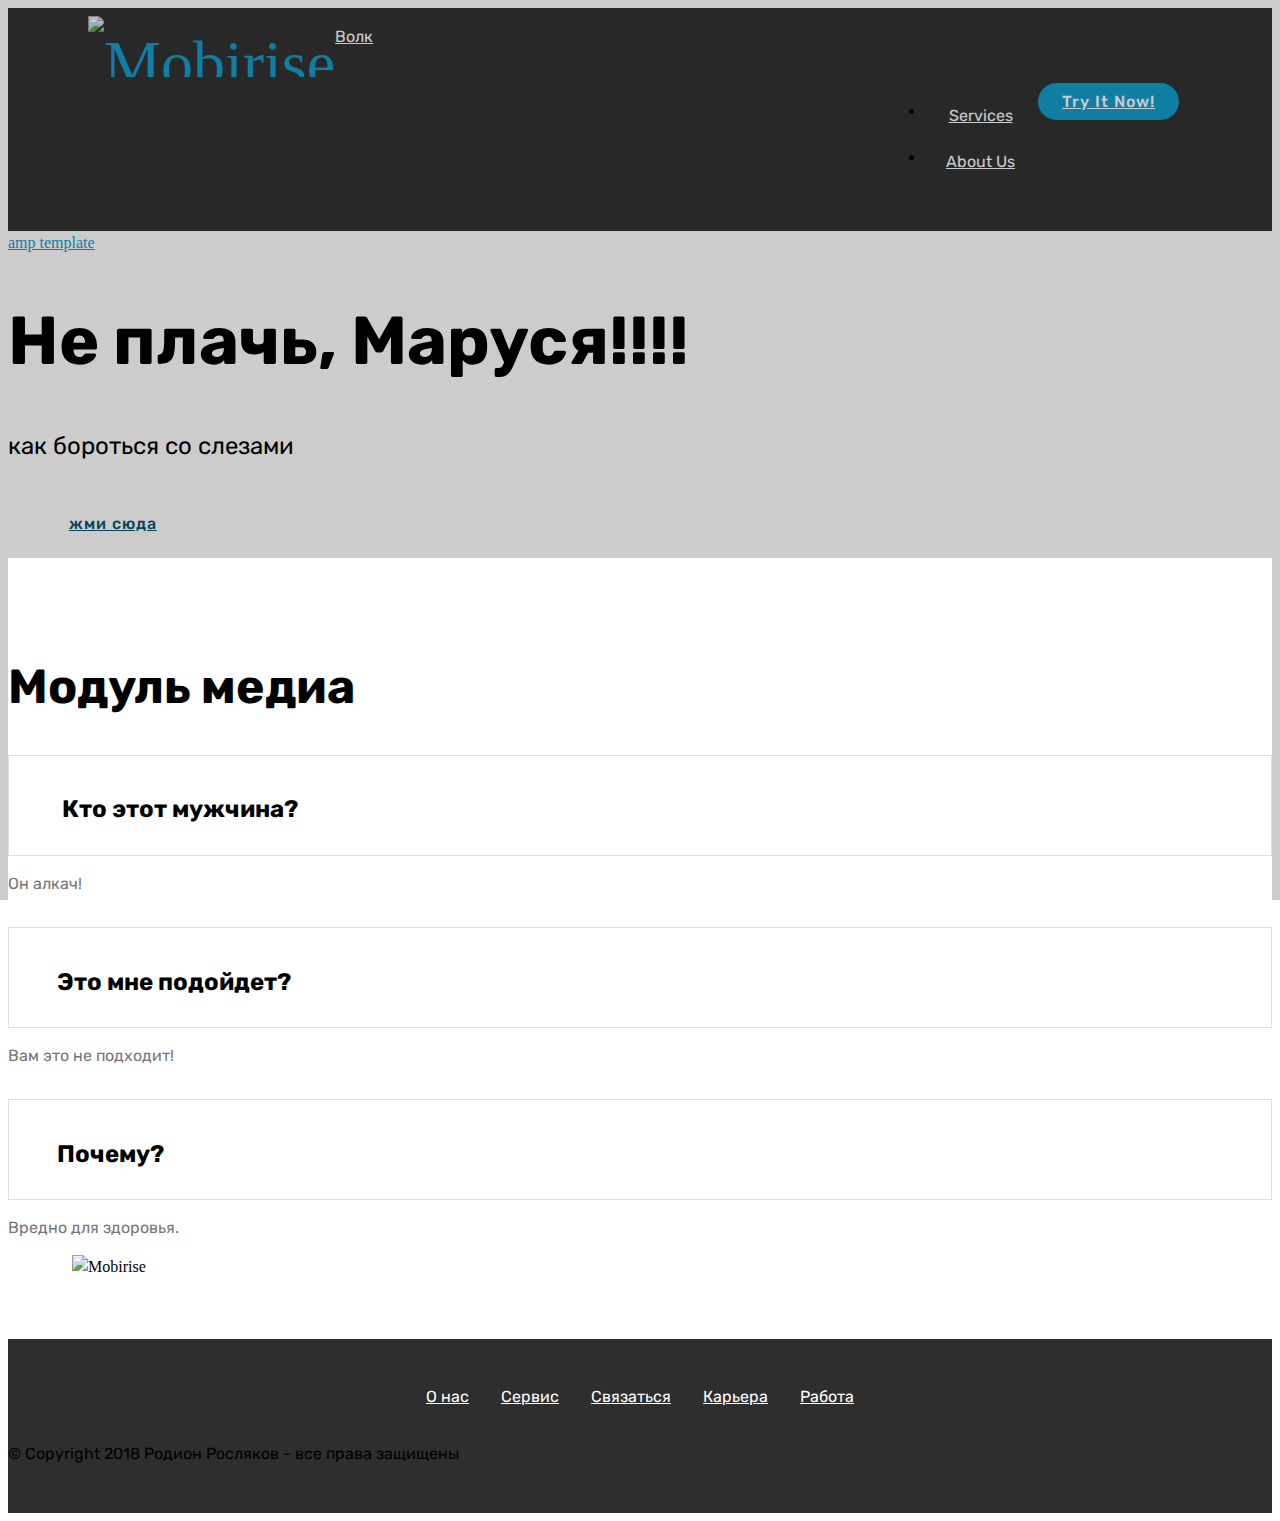
==== index.html @ d78087a4 "create github pages" ====
<!DOCTYPE html>
<html >
<head>
  <!-- Site made with Mobirise Website Builder v4.7.2, https://mobirise.com -->
  <meta charset="UTF-8">
  <meta http-equiv="X-UA-Compatible" content="IE=edge">
  <meta name="generator" content="Mobirise v4.7.2, mobirise.com">
  <meta name="viewport" content="width=device-width, initial-scale=1, minimum-scale=1">
  <link rel="shortcut icon" href="assets/images/mbr-122x217.jpg" type="image/x-icon">
  <meta name="description" content="">
  <title>Волчий запах</title>
  <link rel="stylesheet" href="assets/web/assets/mobirise-icons/mobirise-icons.css">
  <link rel="stylesheet" href="assets/tether/tether.min.css">
  <link rel="stylesheet" href="assets/bootstrap/css/bootstrap.min.css">
  <link rel="stylesheet" href="assets/bootstrap/css/bootstrap-grid.min.css">
  <link rel="stylesheet" href="assets/bootstrap/css/bootstrap-reboot.min.css">
  <link rel="stylesheet" href="assets/socicon/css/styles.css">
  <link rel="stylesheet" href="assets/dropdown/css/style.css">
  <link rel="stylesheet" href="assets/theme/css/style.css">
  <link rel="stylesheet" href="assets/mobirise/css/mbr-additional.css" type="text/css">
  
  
  
</head>
<body>
  <section class="menu cid-qQMGjhECvF" once="menu" id="menu1-e">

    

    <nav class="navbar navbar-expand beta-menu navbar-dropdown align-items-center navbar-fixed-top navbar-toggleable-sm">
        <button class="navbar-toggler navbar-toggler-right" type="button" data-toggle="collapse" data-target="#navbarSupportedContent" aria-controls="navbarSupportedContent" aria-expanded="false" aria-label="Toggle navigation">
            <div class="hamburger">
                <span></span>
                <span></span>
                <span></span>
                <span></span>
            </div>
        </button>
        <div class="menu-logo">
            <div class="navbar-brand">
                <span class="navbar-logo">
                    <a href="https://mobirise.com">
                         <img src="assets/images/mbr-122x217.jpg" alt="Mobirise" title="" style="height: 3.8rem;">
                    </a>
                </span>
                <span class="navbar-caption-wrap"><a class="navbar-caption text-white display-4" href="https://mobirise.com">
                        Волк<br><br></a></span>
            </div>
        </div>
        <div class="collapse navbar-collapse" id="navbarSupportedContent">
            <ul class="navbar-nav nav-dropdown" data-app-modern-menu="true"><li class="nav-item">
                    <a class="nav-link link text-white display-4" href="https://mobirise.com">
                        <span class="mbri-home mbr-iconfont mbr-iconfont-btn"></span>
                        Services
                    </a>
                </li>
                <li class="nav-item">
                    <a class="nav-link link text-white display-4" href="https://mobirise.com">
                        <span class="mbri-search mbr-iconfont mbr-iconfont-btn"></span>
                        About Us
                    </a>
                </li></ul>
            <div class="navbar-buttons mbr-section-btn"><a class="btn btn-sm btn-primary display-4" href="https://mobirise.com"><span class="mbri-smile-face mbr-iconfont mbr-iconfont-btn"></span>
                    
                    Try It Now!
                </a></div>
        </div>
    </nav>
</section>

<section class="engine"><a href="https://mobirise.me/t">amp template</a></section><section class="header6 cid-qQMGPAEyvx mbr-fullscreen mbr-parallax-background" id="header6-h">

    

    <div class="mbr-overlay" style="opacity: 0.2; background-color: rgb(0, 0, 0);">
    </div>

    <div class="container">
        <div class="row justify-content-md-center">
            <div class="mbr-white col-md-10">
                <h1 class="mbr-section-title align-center mbr-bold pb-3 mbr-fonts-style display-1">Не плачь, Маруся!!!!</h1>
                <p class="mbr-text align-center pb-3 mbr-fonts-style display-5">
                    как бороться со слезами</p>
                <div class="mbr-section-btn align-center"><a class="btn btn-md btn-primary-outline display-7" href="#bottom">жми сюда</a>
                        <a class="btn btn-md btn-white-outline display-7" href="index.html#gallery3-i">Галерея</a></div>
            </div>
        </div>
    </div>

    <div class="mbr-arrow hidden-sm-down" aria-hidden="true">
        <a href="#next">
            <i class="mbri-down mbr-iconfont"></i>
        </a>
    </div>
</section>

<section class="toggle2 cid-qQMY25RcIR" id="toggle2-n">
    
        

    
        <div class="container">
            <div class="media-container-row">
                    <div class="toggle-content">
                        <h2 class="mbr-section-title pb-3 align-left mbr-fonts-style display-2">
                            Модуль медиа
                        </h2>
                        
                        <div id="bootstrap-toggle" class="toggle-panel accordionStyles tab-content pt-5 mt-2">
                            <div class="card">
                                <div class="card-header" role="tab" id="headingOne">
                                    <a role="button" class="collapsed panel-title text-black" data-toggle="collapse" data-parent="#accordion" data-core="" href="#collapse1_9" aria-expanded="false" aria-controls="collapse1">
                                        <h4 class="mbr-fonts-style display-5">
                                            <span class="sign mbr-iconfont mbri-arrow-down inactive"></span>&nbsp;Кто этот мужчина?</h4>
                                    </a>
                                </div>
                                <div id="collapse1_9" class="panel-collapse noScroll collapse" role="tabpanel" aria-labelledby="headingOne">
                                    <div class="panel-body p-4">
                                        <p class="mbr-fonts-style panel-text display-7">
                                           Он алкач!</p>
                                    </div>
                                </div>
                            </div>
                            <div class="card">
                                <div class="card-header" role="tab" id="headingTwo">
                                    <a role="button" class="collapsed panel-title text-black" data-toggle="collapse" data-parent="#accordion" data-core="" href="#collapse2_9" aria-expanded="false" aria-controls="collapse2">
                                        <h4 class="mbr-fonts-style display-5">
                                            <span class="sign mbr-iconfont mbri-arrow-down inactive"></span> Это мне подойдет?
                                        </h4>
                                    </a>
                                </div>
                                <div id="collapse2_9" class="panel-collapse noScroll collapse" role="tabpanel" aria-labelledby="headingTwo">
                                    <div class="panel-body p-4">
                                        <p class="mbr-fonts-style panel-text display-7">
                                           Вам это не подходит!</p>
                                    </div>
                                </div>
                            </div>
                            <div class="card">
                                <div class="card-header" role="tab" id="headingThree">
                                    <a role="button" class="collapsed panel-title text-black" data-toggle="collapse" data-parent="#accordion" data-core="" href="#collapse3_9" aria-expanded="true" aria-controls="collapse3">
                                        <h4 class="mbr-fonts-style display-5">
                                            <span class="sign mbr-iconfont mbri-arrow-down inactive"></span> Почему?
                                        </h4>
                                    </a>
                                </div>
                                <div id="collapse3_9" class="panel-collapse noScroll collapse" role="tabpanel" aria-labelledby="headingThree">
                                    <div class="panel-body p-4">
                                        <p class="mbr-fonts-style panel-text display-7">Вредно для здоровья.</p>
                                    </div>
                                </div>
                            </div>
                            
                            
                            
                        </div>
                    </div>
                <div class="mbr-figure" style="width: 89%;">
                     <img src="assets/images/screenshot-4-359x402.png" alt="Mobirise" title="">
                </div>
            </div>
        </div>
</section>

<section once="" class="cid-qQN0C2gC2L" id="footer7-o">

    

    

    <div class="container">
        <div class="media-container-row align-center mbr-white">
            <div class="row row-links">
                <ul class="foot-menu">
                    
                    
                    
                    
                    
                <li class="foot-menu-item mbr-fonts-style display-7">
                        <a class="text-white mbr-bold" href="#" target="_blank">О нас</a>
                    </li><li class="foot-menu-item mbr-fonts-style display-7">
                        <a class="text-white mbr-bold" href="#" target="_blank">Сервис</a>
                    </li><li class="foot-menu-item mbr-fonts-style display-7">
                        <a class="text-white mbr-bold" href="#" target="_blank">Связаться</a>
                    </li><li class="foot-menu-item mbr-fonts-style display-7">
                        <a class="text-white mbr-bold" href="#" target="_blank">Карьера</a>
                    </li><li class="foot-menu-item mbr-fonts-style display-7">
                        <a class="text-white mbr-bold" href="#" target="_blank">Работа</a>
                    </li></ul>
            </div>
            <div class="row social-row">
                <div class="social-list align-right pb-2">
                    
                    
                    
                    
                    
                    
                <div class="soc-item">
                        <a href="https://twitter.com/mobirise" target="_blank">
                            <span class="socicon-twitter socicon mbr-iconfont mbr-iconfont-social"></span>
                        </a>
                    </div><div class="soc-item">
                        <a href="https://www.facebook.com/pages/Mobirise/1616226671953247" target="_blank">
                            <span class="socicon-facebook socicon mbr-iconfont mbr-iconfont-social"></span>
                        </a>
                    </div><div class="soc-item">
                        <a href="https://www.youtube.com/c/mobirise" target="_blank">
                            <span class="socicon-youtube socicon mbr-iconfont mbr-iconfont-social"></span>
                        </a>
                    </div><div class="soc-item">
                        <a href="https://instagram.com/mobirise" target="_blank">
                            <span class="socicon-instagram socicon mbr-iconfont mbr-iconfont-social"></span>
                        </a>
                    </div><div class="soc-item">
                        <a href="https://plus.google.com/u/0/+Mobirise" target="_blank">
                            <span class="socicon-googleplus socicon mbr-iconfont mbr-iconfont-social"></span>
                        </a>
                    </div><div class="soc-item">
                        <a href="https://www.behance.net/Mobirise" target="_blank">
                            <span class="socicon-behance socicon mbr-iconfont mbr-iconfont-social"></span>
                        </a>
                    </div></div>
            </div>
            <div class="row row-copirayt">
                <p class="mbr-text mb-0 mbr-fonts-style mbr-white align-center display-7">
                    © Copyright 2018 Родион Росляков - все права защищены
                </p>
            </div>
        </div>
    </div>
</section>


  <script src="assets/web/assets/jquery/jquery.min.js"></script>
  <script src="assets/popper/popper.min.js"></script>
  <script src="assets/tether/tether.min.js"></script>
  <script src="assets/bootstrap/js/bootstrap.min.js"></script>
  <script src="assets/smoothscroll/smooth-scroll.js"></script>
  <script src="assets/touchswipe/jquery.touch-swipe.min.js"></script>
  <script src="assets/parallax/jarallax.min.js"></script>
  <script src="assets/mbr-switch-arrow/mbr-switch-arrow.js"></script>
  <script src="assets/dropdown/js/script.min.js"></script>
  <script src="assets/theme/js/script.js"></script>
  
  
</body>
</html>
---- assets/mobirise/css/mbr-additional.css ----
@import url(https://fonts.googleapis.com/css?family=Rubik:300,300i,400,400i,500,500i,700,700i,900,900i);





body {
  font-style: normal;
  line-height: 1.5;
}
.mbr-section-title {
  font-style: normal;
  line-height: 1.2;
}
.mbr-section-subtitle {
  line-height: 1.3;
}
.mbr-text {
  font-style: normal;
  line-height: 1.6;
}
.display-1 {
  font-family: 'Rubik', sans-serif;
  font-size: 4.25rem;
}
.display-1 > .mbr-iconfont {
  font-size: 6.8rem;
}
.display-2 {
  font-family: 'Rubik', sans-serif;
  font-size: 3rem;
}
.display-2 > .mbr-iconfont {
  font-size: 4.8rem;
}
.display-4 {
  font-family: 'Rubik', sans-serif;
  font-size: 1rem;
}
.display-4 > .mbr-iconfont {
  font-size: 1.6rem;
}
.display-5 {
  font-family: 'Rubik', sans-serif;
  font-size: 1.5rem;
}
.display-5 > .mbr-iconfont {
  font-size: 2.4rem;
}
.display-7 {
  font-family: 'Rubik', sans-serif;
  font-size: 1rem;
}
.display-7 > .mbr-iconfont {
  font-size: 1.6rem;
}
/* ---- Fluid typography for mobile devices ---- */
/* 1.4 - font scale ratio ( bootstrap == 1.42857 ) */
/* 100vw - current viewport width */
/* (48 - 20)  48 == 48rem == 768px, 20 == 20rem == 320px(minimal supported viewport) */
/* 0.65 - min scale variable, may vary */
@media (max-width: 768px) {
  .display-1 {
    font-size: 3.4rem;
    font-size: calc( 2.1374999999999997rem + (4.25 - 2.1374999999999997) * ((100vw - 20rem) / (48 - 20)));
    line-height: calc( 1.4 * (2.1374999999999997rem + (4.25 - 2.1374999999999997) * ((100vw - 20rem) / (48 - 20))));
  }
  .display-2 {
    font-size: 2.4rem;
    font-size: calc( 1.7rem + (3 - 1.7) * ((100vw - 20rem) / (48 - 20)));
    line-height: calc( 1.4 * (1.7rem + (3 - 1.7) * ((100vw - 20rem) / (48 - 20))));
  }
  .display-4 {
    font-size: 0.8rem;
    font-size: calc( 1rem + (1 - 1) * ((100vw - 20rem) / (48 - 20)));
    line-height: calc( 1.4 * (1rem + (1 - 1) * ((100vw - 20rem) / (48 - 20))));
  }
  .display-5 {
    font-size: 1.2rem;
    font-size: calc( 1.175rem + (1.5 - 1.175) * ((100vw - 20rem) / (48 - 20)));
    line-height: calc( 1.4 * (1.175rem + (1.5 - 1.175) * ((100vw - 20rem) / (48 - 20))));
  }
}
/* Buttons */
.btn {
  font-weight: 500;
  border-width: 2px;
  font-style: normal;
  letter-spacing: 1px;
  margin: .4rem .8rem;
  white-space: normal;
  -webkit-transition: all 0.3s ease-in-out;
  -moz-transition: all 0.3s ease-in-out;
  transition: all 0.3s ease-in-out;
  padding: 1rem 3rem;
  border-radius: 3px;
  display: inline-flex;
  align-items: center;
  justify-content: center;
  word-break: break-word;
}
.btn-sm {
  font-weight: 500;
  letter-spacing: 1px;
  -webkit-transition: all 0.3s ease-in-out;
  -moz-transition: all 0.3s ease-in-out;
  transition: all 0.3s ease-in-out;
  padding: 0.6rem 1.5rem;
  border-radius: 3px;
}
.btn-md {
  font-weight: 500;
  letter-spacing: 1px;
  margin: .4rem .8rem !important;
  -webkit-transition: all 0.3s ease-in-out;
  -moz-transition: all 0.3s ease-in-out;
  transition: all 0.3s ease-in-out;
  padding: 1rem 3rem;
  border-radius: 3px;
}
.btn-lg {
  font-weight: 500;
  letter-spacing: 1px;
  margin: .4rem .8rem !important;
  -webkit-transition: all 0.3s ease-in-out;
  -moz-transition: all 0.3s ease-in-out;
  transition: all 0.3s ease-in-out;
  padding: 1.2rem 3.2rem;
  border-radius: 3px;
}
.bg-primary {
  background-color: #149dcc !important;
}
.bg-success {
  background-color: #f7ed4a !important;
}
.bg-info {
  background-color: #82786e !important;
}
.bg-warning {
  background-color: #879a9f !important;
}
.bg-danger {
  background-color: #b1a374 !important;
}
.btn-primary,
.btn-primary:active {
  background-color: #149dcc !important;
  border-color: #149dcc !important;
  color: #ffffff !important;
}
.btn-primary:hover,
.btn-primary:focus,
.btn-primary.focus,
.btn-primary.active {
  color: #ffffff !important;
  background-color: #0d6786 !important;
  border-color: #0d6786 !important;
}
.btn-primary.disabled,
.btn-primary:disabled {
  color: #ffffff !important;
  background-color: #0d6786 !important;
  border-color: #0d6786 !important;
}
.btn-secondary,
.btn-secondary:active {
  background-color: #ff3366 !important;
  border-color: #ff3366 !important;
  color: #ffffff !important;
}
.btn-secondary:hover,
.btn-secondary:focus,
.btn-secondary.focus,
.btn-secondary.active {
  color: #ffffff !important;
  background-color: #e50039 !important;
  border-color: #e50039 !important;
}
.btn-secondary.disabled,
.btn-secondary:disabled {
  color: #ffffff !important;
  background-color: #e50039 !important;
  border-color: #e50039 !important;
}
.btn-info,
.btn-info:active {
  background-color: #82786e !important;
  border-color: #82786e !important;
  color: #ffffff !important;
}
.btn-info:hover,
.btn-info:focus,
.btn-info.focus,
.btn-info.active {
  color: #ffffff !important;
  background-color: #59524b !important;
  border-color: #59524b !important;
}
.btn-info.disabled,
.btn-info:disabled {
  color: #ffffff !important;
  background-color: #59524b !important;
  border-color: #59524b !important;
}
.btn-success,
.btn-success:active {
  background-color: #f7ed4a !important;
  border-color: #f7ed4a !important;
  color: #3f3c03 !important;
}
.btn-success:hover,
.btn-success:focus,
.btn-success.focus,
.btn-success.active {
  color: #3f3c03 !important;
  background-color: #eadd0a !important;
  border-color: #eadd0a !important;
}
.btn-success.disabled,
.btn-success:disabled {
  color: #3f3c03 !important;
  background-color: #eadd0a !important;
  border-color: #eadd0a !important;
}
.btn-warning,
.btn-warning:active {
  background-color: #879a9f !important;
  border-color: #879a9f !important;
  color: #ffffff !important;
}
.btn-warning:hover,
.btn-warning:focus,
.btn-warning.focus,
.btn-warning.active {
  color: #ffffff !important;
  background-color: #617479 !important;
  border-color: #617479 !important;
}
.btn-warning.disabled,
.btn-warning:disabled {
  color: #ffffff !important;
  background-color: #617479 !important;
  border-color: #617479 !important;
}
.btn-danger,
.btn-danger:active {
  background-color: #b1a374 !important;
  border-color: #b1a374 !important;
  color: #ffffff !important;
}
.btn-danger:hover,
.btn-danger:focus,
.btn-danger.focus,
.btn-danger.active {
  color: #ffffff !important;
  background-color: #8b7d4e !important;
  border-color: #8b7d4e !important;
}
.btn-danger.disabled,
.btn-danger:disabled {
  color: #ffffff !important;
  background-color: #8b7d4e !important;
  border-color: #8b7d4e !important;
}
.btn-white {
  color: #333333 !important;
}
.btn-white,
.btn-white:active {
  background-color: #ffffff !important;
  border-color: #ffffff !important;
  color: #808080 !important;
}
.btn-white:hover,
.btn-white:focus,
.btn-white.focus,
.btn-white.active {
  color: #808080 !important;
  background-color: #d9d9d9 !important;
  border-color: #d9d9d9 !important;
}
.btn-white.disabled,
.btn-white:disabled {
  color: #808080 !important;
  background-color: #d9d9d9 !important;
  border-color: #d9d9d9 !important;
}
.btn-black,
.btn-black:active {
  background-color: #333333 !important;
  border-color: #333333 !important;
  color: #ffffff !important;
}
.btn-black:hover,
.btn-black:focus,
.btn-black.focus,
.btn-black.active {
  color: #ffffff !important;
  background-color: #0d0d0d !important;
  border-color: #0d0d0d !important;
}
.btn-black.disabled,
.btn-black:disabled {
  color: #ffffff !important;
  background-color: #0d0d0d !important;
  border-color: #0d0d0d !important;
}
.btn-primary-outline,
.btn-primary-outline:active {
  background: none;
  border-color: #0b566f;
  color: #0b566f;
}
.btn-primary-outline:hover,
.btn-primary-outline:focus,
.btn-primary-outline.focus,
.btn-primary-outline.active {
  color: #ffffff;
  background-color: #149dcc;
  border-color: #149dcc;
}
.btn-primary-outline.disabled,
.btn-primary-outline:disabled {
  color: #ffffff !important;
  background-color: #149dcc !important;
  border-color: #149dcc !important;
}
.btn-secondary-outline,
.btn-secondary-outline:active {
  background: none;
  border-color: #cc0033;
  color: #cc0033;
}
.btn-secondary-outline:hover,
.btn-secondary-outline:focus,
.btn-secondary-outline.focus,
.btn-secondary-outline.active {
  color: #ffffff;
  background-color: #ff3366;
  border-color: #ff3366;
}
.btn-secondary-outline.disabled,
.btn-secondary-outline:disabled {
  color: #ffffff !important;
  background-color: #ff3366 !important;
  border-color: #ff3366 !important;
}
.btn-info-outline,
.btn-info-outline:active {
  background: none;
  border-color: #4b453f;
  color: #4b453f;
}
.btn-info-outline:hover,
.btn-info-outline:focus,
.btn-info-outline.focus,
.btn-info-outline.active {
  color: #ffffff;
  background-color: #82786e;
  border-color: #82786e;
}
.btn-info-outline.disabled,
.btn-info-outline:disabled {
  color: #ffffff !important;
  background-color: #82786e !important;
  border-color: #82786e !important;
}
.btn-success-outline,
.btn-success-outline:active {
  background: none;
  border-color: #d2c609;
  color: #d2c609;
}
.btn-success-outline:hover,
.btn-success-outline:focus,
.btn-success-outline.focus,
.btn-success-outline.active {
  color: #3f3c03;
  background-color: #f7ed4a;
  border-color: #f7ed4a;
}
.btn-success-outline.disabled,
.btn-success-outline:disabled {
  color: #3f3c03 !important;
  background-color: #f7ed4a !important;
  border-color: #f7ed4a !important;
}
.btn-warning-outline,
.btn-warning-outline:active {
  background: none;
  border-color: #55666b;
  color: #55666b;
}
.btn-warning-outline:hover,
.btn-warning-outline:focus,
.btn-warning-outline.focus,
.btn-warning-outline.active {
  color: #ffffff;
  background-color: #879a9f;
  border-color: #879a9f;
}
.btn-warning-outline.disabled,
.btn-warning-outline:disabled {
  color: #ffffff !important;
  background-color: #879a9f !important;
  border-color: #879a9f !important;
}
.btn-danger-outline,
.btn-danger-outline:active {
  background: none;
  border-color: #7a6e45;
  color: #7a6e45;
}
.btn-danger-outline:hover,
.btn-danger-outline:focus,
.btn-danger-outline.focus,
.btn-danger-outline.active {
  color: #ffffff;
  background-color: #b1a374;
  border-color: #b1a374;
}
.btn-danger-outline.disabled,
.btn-danger-outline:disabled {
  color: #ffffff !important;
  background-color: #b1a374 !important;
  border-color: #b1a374 !important;
}
.btn-black-outline,
.btn-black-outline:active {
  background: none;
  border-color: #000000;
  color: #000000;
}
.btn-black-outline:hover,
.btn-black-outline:focus,
.btn-black-outline.focus,
.btn-black-outline.active {
  color: #ffffff;
  background-color: #333333;
  border-color: #333333;
}
.btn-black-outline.disabled,
.btn-black-outline:disabled {
  color: #ffffff !important;
  background-color: #333333 !important;
  border-color: #333333 !important;
}
.btn-white-outline,
.btn-white-outline:active,
.btn-white-outline.active {
  background: none;
  border-color: #ffffff;
  color: #ffffff;
}
.btn-white-outline:hover,
.btn-white-outline:focus,
.btn-white-outline.focus {
  color: #333333;
  background-color: #ffffff;
  border-color: #ffffff;
}
.text-primary {
  color: #149dcc !important;
}
.text-secondary {
  color: #ff3366 !important;
}
.text-success {
  color: #f7ed4a !important;
}
.text-info {
  color: #82786e !important;
}
.text-warning {
  color: #879a9f !important;
}
.text-danger {
  color: #b1a374 !important;
}
.text-white {
  color: #ffffff !important;
}
.text-black {
  color: #000000 !important;
}
a.text-primary:hover,
a.text-primary:focus {
  color: #0b566f !important;
}
a.text-secondary:hover,
a.text-secondary:focus {
  color: #cc0033 !important;
}
a.text-success:hover,
a.text-success:focus {
  color: #d2c609 !important;
}
a.text-info:hover,
a.text-info:focus {
  color: #4b453f !important;
}
a.text-warning:hover,
a.text-warning:focus {
  color: #55666b !important;
}
a.text-danger:hover,
a.text-danger:focus {
  color: #7a6e45 !important;
}
a.text-white:hover,
a.text-white:focus {
  color: #b3b3b3 !important;
}
a.text-black:hover,
a.text-black:focus {
  color: #4d4d4d !important;
}
.alert-success {
  background-color: #70c770;
}
.alert-info {
  background-color: #82786e;
}
.alert-warning {
  background-color: #879a9f;
}
.alert-danger {
  background-color: #b1a374;
}
.mbr-section-btn a.btn:not(.btn-form) {
  border-radius: 100px;
}
.mbr-section-btn a.btn:not(.btn-form):hover,
.mbr-section-btn a.btn:not(.btn-form):focus {
  box-shadow: none !important;
}
.mbr-section-btn a.btn:not(.btn-form):hover,
.mbr-section-btn a.btn:not(.btn-form):focus {
  box-shadow: 0 10px 40px 0 rgba(0, 0, 0, 0.2) !important;
  -webkit-box-shadow: 0 10px 40px 0 rgba(0, 0, 0, 0.2) !important;
}
.mbr-gallery-filter li a {
  border-radius: 100px !important;
}
.mbr-gallery-filter li.active .btn {
  background-color: #149dcc;
  border-color: #149dcc;
  color: #ffffff;
}
.mbr-gallery-filter li.active .btn:focus {
  box-shadow: none;
}
.nav-tabs .nav-link {
  border-radius: 100px !important;
}
.btn-form {
  border-radius: 0;
}
.btn-form:hover {
  cursor: pointer;
}
a,
a:hover {
  color: #149dcc;
}
.mbr-plan-header.bg-primary .mbr-plan-subtitle,
.mbr-plan-header.bg-primary .mbr-plan-price-desc {
  color: #b4e6f8;
}
.mbr-plan-header.bg-success .mbr-plan-subtitle,
.mbr-plan-header.bg-success .mbr-plan-price-desc {
  color: #ffffff;
}
.mbr-plan-header.bg-info .mbr-plan-subtitle,
.mbr-plan-header.bg-info .mbr-plan-price-desc {
  color: #beb8b2;
}
.mbr-plan-header.bg-warning .mbr-plan-subtitle,
.mbr-plan-header.bg-warning .mbr-plan-price-desc {
  color: #ced6d8;
}
.mbr-plan-header.bg-danger .mbr-plan-subtitle,
.mbr-plan-header.bg-danger .mbr-plan-price-desc {
  color: #dfd9c6;
}
/* Scroll to top button*/
.scrollToTop_wraper {
  display: none;
}
#scrollToTop a i:before {
  content: '';
  position: absolute;
  height: 40%;
  top: 25%;
  background: #fff;
  width: 2px;
  left: calc(50% - 1px);
}
#scrollToTop a i:after {
  content: '';
  position: absolute;
  display: block;
  border-top: 2px solid #fff;
  border-right: 2px solid #fff;
  width: 40%;
  height: 40%;
  left: 30%;
  bottom: 30%;
  transform: rotate(135deg);
}
/* Others*/
.note-check a[data-value=Rubik] {
  font-style: normal;
}
.mbr-arrow a {
  color: #ffffff;
}
@media (max-width: 767px) {
  .mbr-arrow {
    display: none;
  }
}
.form-control-label {
  position: relative;
  cursor: pointer;
  margin-bottom: .357em;
  padding: 0;
}
.alert {
  color: #ffffff;
  border-radius: 0;
  border: 0;
  font-size: .875rem;
  line-height: 1.5;
  margin-bottom: 1.875rem;
  padding: 1.25rem;
  position: relative;
}
.alert.alert-form::after {
  background-color: inherit;
  bottom: -7px;
  content: "";
  display: block;
  height: 14px;
  left: 50%;
  margin-left: -7px;
  position: absolute;
  transform: rotate(45deg);
  width: 14px;
}
.form-control {
  background-color: #f5f5f5;
  box-shadow: none;
  color: #565656;
  font-family: 'Rubik', sans-serif;
  font-size: 1rem;
  line-height: 1.43;
  min-height: 3.5em;
  padding: 1.07em .5em;
}
.form-control > .mbr-iconfont {
  font-size: 1.6rem;
}
.form-control,
.form-control:focus {
  border: 1px solid #e8e8e8;
}
.form-active .form-control:invalid {
  border-color: red;
}
.mbr-overlay {
  background-color: #000;
  bottom: 0;
  left: 0;
  opacity: .5;
  position: absolute;
  right: 0;
  top: 0;
  z-index: 0;
}
blockquote {
  font-style: italic;
  padding: 10px 0 10px 20px;
  font-size: 1.09rem;
  position: relative;
  border-color: #149dcc;
  border-width: 3px;
}
ul,
ol,
pre,
blockquote {
  margin-bottom: 2.3125rem;
}
pre {
  background: #f4f4f4;
  padding: 10px 24px;
  white-space: pre-wrap;
}
.inactive {
  -webkit-user-select: none;
  -moz-user-select: none;
  -ms-user-select: none;
  user-select: none;
  pointer-events: none;
  -webkit-user-drag: none;
  user-drag: none;
}
.mbr-section__comments .row {
  justify-content: center;
}
/* Forms */
.mbr-form .btn {
  margin: .4rem 0;
}
.mbr-form .input-group-btn a.btn {
  border-radius: 100px !important;
}
.mbr-form .input-group-btn a.btn:hover {
  box-shadow: 0 10px 40px 0 rgba(0, 0, 0, 0.2);
}
.mbr-form .input-group-btn button[type="submit"] {
  border-radius: 100px !important;
  padding: 1rem 3rem;
}
.mbr-form .input-group-btn button[type="submit"]:hover {
  box-shadow: 0 10px 40px 0 rgba(0, 0, 0, 0.2);
}
.form2 .form-control {
  border-top-left-radius: 100px;
  border-bottom-left-radius: 100px;
}
.form2 .input-group-btn a.btn {
  border-top-left-radius: 0 !important;
  border-bottom-left-radius: 0 !important;
}
.form2 .input-group-btn button[type="submit"] {
  border-top-left-radius: 0 !important;
  border-bottom-left-radius: 0 !important;
}
.form3 input[type="email"] {
  border-radius: 100px !important;
}
@media (max-width: 349px) {
  .form2 input[type="email"] {
    border-radius: 100px !important;
  }
  .form2 .input-group-btn a.btn {
    border-radius: 100px !important;
  }
  .form2 .input-group-btn button[type="submit"] {
    border-radius: 100px !important;
  }
}
@media (max-width: 767px) {
  .btn {
    font-size: .75rem !important;
  }
  .btn .mbr-iconfont {
    font-size: 1rem !important;
  }
}
/* Social block */
.btn-social {
  font-size: 20px;
  border-radius: 50%;
  padding: 0;
  width: 44px;
  height: 44px;
  line-height: 44px;
  text-align: center;
  position: relative;
  border: 2px solid #c0a375;
  border-color: #149dcc;
  color: #232323;
  cursor: pointer;
}
.btn-social i {
  top: 0;
  line-height: 44px;
  width: 44px;
}
.btn-social:hover {
  color: #fff;
  background: #149dcc;
}
.btn-social + .btn {
  margin-left: .1rem;
}
/* Footer */
.mbr-footer-content li::before,
.mbr-footer .mbr-contacts li::before {
  background: #149dcc;
}
.mbr-footer-content li a:hover,
.mbr-footer .mbr-contacts li a:hover {
  color: #149dcc;
}
.footer3 input[type="email"],
.footer4 input[type="email"] {
  border-radius: 100px !important;
}
.footer3 .input-group-btn a.btn,
.footer4 .input-group-btn a.btn {
  border-radius: 100px !important;
}
.footer3 .input-group-btn button[type="submit"],
.footer4 .input-group-btn button[type="submit"] {
  border-radius: 100px !important;
}
/* Headers*/
.header13 .form-inline input[type="email"],
.header14 .form-inline input[type="email"] {
  border-radius: 100px;
}
.header13 .form-inline input[type="text"],
.header14 .form-inline input[type="text"] {
  border-radius: 100px;
}
.header13 .form-inline input[type="tel"],
.header14 .form-inline input[type="tel"] {
  border-radius: 100px;
}
.header13 .form-inline a.btn,
.header14 .form-inline a.btn {
  border-radius: 100px;
}
.header13 .form-inline button,
.header14 .form-inline button {
  border-radius: 100px !important;
}
.offset-1 {
  margin-left: 8.33333%;
}
.offset-2 {
  margin-left: 16.66667%;
}
.offset-3 {
  margin-left: 25%;
}
.offset-4 {
  margin-left: 33.33333%;
}
.offset-5 {
  margin-left: 41.66667%;
}
.offset-6 {
  margin-left: 50%;
}
.offset-7 {
  margin-left: 58.33333%;
}
.offset-8 {
  margin-left: 66.66667%;
}
.offset-9 {
  margin-left: 75%;
}
.offset-10 {
  margin-left: 83.33333%;
}
.offset-11 {
  margin-left: 91.66667%;
}
@media (min-width: 576px) {
  .offset-sm-0 {
    margin-left: 0%;
  }
  .offset-sm-1 {
    margin-left: 8.33333%;
  }
  .offset-sm-2 {
    margin-left: 16.66667%;
  }
  .offset-sm-3 {
    margin-left: 25%;
  }
  .offset-sm-4 {
    margin-left: 33.33333%;
  }
  .offset-sm-5 {
    margin-left: 41.66667%;
  }
  .offset-sm-6 {
    margin-left: 50%;
  }
  .offset-sm-7 {
    margin-left: 58.33333%;
  }
  .offset-sm-8 {
    margin-left: 66.66667%;
  }
  .offset-sm-9 {
    margin-left: 75%;
  }
  .offset-sm-10 {
    margin-left: 83.33333%;
  }
  .offset-sm-11 {
    margin-left: 91.66667%;
  }
}
@media (min-width: 768px) {
  .offset-md-0 {
    margin-left: 0%;
  }
  .offset-md-1 {
    margin-left: 8.33333%;
  }
  .offset-md-2 {
    margin-left: 16.66667%;
  }
  .offset-md-3 {
    margin-left: 25%;
  }
  .offset-md-4 {
    margin-left: 33.33333%;
  }
  .offset-md-5 {
    margin-left: 41.66667%;
  }
  .offset-md-6 {
    margin-left: 50%;
  }
  .offset-md-7 {
    margin-left: 58.33333%;
  }
  .offset-md-8 {
    margin-left: 66.66667%;
  }
  .offset-md-9 {
    margin-left: 75%;
  }
  .offset-md-10 {
    margin-left: 83.33333%;
  }
  .offset-md-11 {
    margin-left: 91.66667%;
  }
}
@media (min-width: 992px) {
  .offset-lg-0 {
    margin-left: 0%;
  }
  .offset-lg-1 {
    margin-left: 8.33333%;
  }
  .offset-lg-2 {
    margin-left: 16.66667%;
  }
  .offset-lg-3 {
    margin-left: 25%;
  }
  .offset-lg-4 {
    margin-left: 33.33333%;
  }
  .offset-lg-5 {
    margin-left: 41.66667%;
  }
  .offset-lg-6 {
    margin-left: 50%;
  }
  .offset-lg-7 {
    margin-left: 58.33333%;
  }
  .offset-lg-8 {
    margin-left: 66.66667%;
  }
  .offset-lg-9 {
    margin-left: 75%;
  }
  .offset-lg-10 {
    margin-left: 83.33333%;
  }
  .offset-lg-11 {
    margin-left: 91.66667%;
  }
}
@media (min-width: 1200px) {
  .offset-xl-0 {
    margin-left: 0%;
  }
  .offset-xl-1 {
    margin-left: 8.33333%;
  }
  .offset-xl-2 {
    margin-left: 16.66667%;
  }
  .offset-xl-3 {
    margin-left: 25%;
  }
  .offset-xl-4 {
    margin-left: 33.33333%;
  }
  .offset-xl-5 {
    margin-left: 41.66667%;
  }
  .offset-xl-6 {
    margin-left: 50%;
  }
  .offset-xl-7 {
    margin-left: 58.33333%;
  }
  .offset-xl-8 {
    margin-left: 66.66667%;
  }
  .offset-xl-9 {
    margin-left: 75%;
  }
  .offset-xl-10 {
    margin-left: 83.33333%;
  }
  .offset-xl-11 {
    margin-left: 91.66667%;
  }
}
.navbar-toggler {
  -webkit-align-self: flex-start;
  -ms-flex-item-align: start;
  align-self: flex-start;
  padding: 0.25rem 0.75rem;
  font-size: 1.25rem;
  line-height: 1;
  background: transparent;
  border: 1px solid transparent;
  -webkit-border-radius: 0.25rem;
  border-radius: 0.25rem;
}
.navbar-toggler:focus,
.navbar-toggler:hover {
  text-decoration: none;
}
.navbar-toggler-icon {
  display: inline-block;
  width: 1.5em;
  height: 1.5em;
  vertical-align: middle;
  content: "";
  background: no-repeat center center;
  -webkit-background-size: 100% 100%;
  -o-background-size: 100% 100%;
  background-size: 100% 100%;
}
.navbar-toggler-left {
  position: absolute;
  left: 1rem;
}
.navbar-toggler-right {
  position: absolute;
  right: 1rem;
}
@media (max-width: 575px) {
  .navbar-toggleable .navbar-nav .dropdown-menu {
    position: static;
    float: none;
  }
  .navbar-toggleable > .container {
    padding-right: 0;
    padding-left: 0;
  }
}
@media (min-width: 576px) {
  .navbar-toggleable {
    -webkit-box-orient: horizontal;
    -webkit-box-direction: normal;
    -webkit-flex-direction: row;
    -ms-flex-direction: row;
    flex-direction: row;
    -webkit-flex-wrap: nowrap;
    -ms-flex-wrap: nowrap;
    flex-wrap: nowrap;
    -webkit-box-align: center;
    -webkit-align-items: center;
    -ms-flex-align: center;
    align-items: center;
  }
  .navbar-toggleable .navbar-nav {
    -webkit-box-orient: horizontal;
    -webkit-box-direction: normal;
    -webkit-flex-direction: row;
    -ms-flex-direction: row;
    flex-direction: row;
  }
  .navbar-toggleable .navbar-nav .nav-link {
    padding-right: .5rem;
    padding-left: .5rem;
  }
  .navbar-toggleable > .container {
    display: -webkit-box;
    display: -webkit-flex;
    display: -ms-flexbox;
    display: flex;
    -webkit-flex-wrap: nowrap;
    -ms-flex-wrap: nowrap;
    flex-wrap: nowrap;
    -webkit-box-align: center;
    -webkit-align-items: center;
    -ms-flex-align: center;
    align-items: center;
  }
  .navbar-toggleable .navbar-collapse {
    display: -webkit-box !important;
    display: -webkit-flex !important;
    display: -ms-flexbox !important;
    display: flex !important;
    width: 100%;
  }
  .navbar-toggleable .navbar-toggler {
    display: none;
  }
}
@media (max-width: 767px) {
  .navbar-toggleable-sm .navbar-nav .dropdown-menu {
    position: static;
    float: none;
  }
  .navbar-toggleable-sm > .container {
    padding-right: 0;
    padding-left: 0;
  }
}
@media (min-width: 768px) {
  .navbar-toggleable-sm {
    -webkit-box-orient: horizontal;
    -webkit-box-direction: normal;
    -webkit-flex-direction: row;
    -ms-flex-direction: row;
    flex-direction: row;
    -webkit-flex-wrap: nowrap;
    -ms-flex-wrap: nowrap;
    flex-wrap: nowrap;
    -webkit-box-align: center;
    -webkit-align-items: center;
    -ms-flex-align: center;
    align-items: center;
  }
  .navbar-toggleable-sm .navbar-nav {
    -webkit-box-orient: horizontal;
    -webkit-box-direction: normal;
    -webkit-flex-direction: row;
    -ms-flex-direction: row;
    flex-direction: row;
  }
  .navbar-toggleable-sm .navbar-nav .nav-link {
    padding-right: .5rem;
    padding-left: .5rem;
  }
  .navbar-toggleable-sm > .container {
    display: -webkit-box;
    display: -webkit-flex;
    display: -ms-flexbox;
    display: flex;
    -webkit-flex-wrap: nowrap;
    -ms-flex-wrap: nowrap;
    flex-wrap: nowrap;
    -webkit-box-align: center;
    -webkit-align-items: center;
    -ms-flex-align: center;
    align-items: center;
  }
  .navbar-toggleable-sm .navbar-collapse {
    display: -webkit-box !important;
    display: -webkit-flex !important;
    display: -ms-flexbox !important;
    display: flex !important;
    width: 100%;
  }
  .navbar-toggleable-sm .navbar-toggler {
    display: none;
  }
}
@media (max-width: 991px) {
  .navbar-toggleable-md .navbar-nav .dropdown-menu {
    position: static;
    float: none;
  }
  .navbar-toggleable-md > .container {
    padding-right: 0;
    padding-left: 0;
  }
}
@media (min-width: 992px) {
  .navbar-toggleable-md {
    -webkit-box-orient: horizontal;
    -webkit-box-direction: normal;
    -webkit-flex-direction: row;
    -ms-flex-direction: row;
    flex-direction: row;
    -webkit-flex-wrap: nowrap;
    -ms-flex-wrap: nowrap;
    flex-wrap: nowrap;
    -webkit-box-align: center;
    -webkit-align-items: center;
    -ms-flex-align: center;
    align-items: center;
  }
  .navbar-toggleable-md .navbar-nav {
    -webkit-box-orient: horizontal;
    -webkit-box-direction: normal;
    -webkit-flex-direction: row;
    -ms-flex-direction: row;
    flex-direction: row;
  }
  .navbar-toggleable-md .navbar-nav .nav-link {
    padding-right: .5rem;
    padding-left: .5rem;
  }
  .navbar-toggleable-md > .container {
    display: -webkit-box;
    display: -webkit-flex;
    display: -ms-flexbox;
    display: flex;
    -webkit-flex-wrap: nowrap;
    -ms-flex-wrap: nowrap;
    flex-wrap: nowrap;
    -webkit-box-align: center;
    -webkit-align-items: center;
    -ms-flex-align: center;
    align-items: center;
  }
  .navbar-toggleable-md .navbar-collapse {
    display: -webkit-box !important;
    display: -webkit-flex !important;
    display: -ms-flexbox !important;
    display: flex !important;
    width: 100%;
  }
  .navbar-toggleable-md .navbar-toggler {
    display: none;
  }
}
@media (max-width: 1199px) {
  .navbar-toggleable-lg .navbar-nav .dropdown-menu {
    position: static;
    float: none;
  }
  .navbar-toggleable-lg > .container {
    padding-right: 0;
    padding-left: 0;
  }
}
@media (min-width: 1200px) {
  .navbar-toggleable-lg {
    -webkit-box-orient: horizontal;
    -webkit-box-direction: normal;
    -webkit-flex-direction: row;
    -ms-flex-direction: row;
    flex-direction: row;
    -webkit-flex-wrap: nowrap;
    -ms-flex-wrap: nowrap;
    flex-wrap: nowrap;
    -webkit-box-align: center;
    -webkit-align-items: center;
    -ms-flex-align: center;
    align-items: center;
  }
  .navbar-toggleable-lg .navbar-nav {
    -webkit-box-orient: horizontal;
    -webkit-box-direction: normal;
    -webkit-flex-direction: row;
    -ms-flex-direction: row;
    flex-direction: row;
  }
  .navbar-toggleable-lg .navbar-nav .nav-link {
    padding-right: .5rem;
    padding-left: .5rem;
  }
  .navbar-toggleable-lg > .container {
    display: -webkit-box;
    display: -webkit-flex;
    display: -ms-flexbox;
    display: flex;
    -webkit-flex-wrap: nowrap;
    -ms-flex-wrap: nowrap;
    flex-wrap: nowrap;
    -webkit-box-align: center;
    -webkit-align-items: center;
    -ms-flex-align: center;
    align-items: center;
  }
  .navbar-toggleable-lg .navbar-collapse {
    display: -webkit-box !important;
    display: -webkit-flex !important;
    display: -ms-flexbox !important;
    display: flex !important;
    width: 100%;
  }
  .navbar-toggleable-lg .navbar-toggler {
    display: none;
  }
}
.navbar-toggleable-xl {
  -webkit-box-orient: horizontal;
  -webkit-box-direction: normal;
  -webkit-flex-direction: row;
  -ms-flex-direction: row;
  flex-direction: row;
  -webkit-flex-wrap: nowrap;
  -ms-flex-wrap: nowrap;
  flex-wrap: nowrap;
  -webkit-box-align: center;
  -webkit-align-items: center;
  -ms-flex-align: center;
  align-items: center;
}
.navbar-toggleable-xl .navbar-nav .dropdown-menu {
  position: static;
  float: none;
}
.navbar-toggleable-xl > .container {
  padding-right: 0;
  padding-left: 0;
}
.navbar-toggleable-xl .navbar-nav {
  -webkit-box-orient: horizontal;
  -webkit-box-direction: normal;
  -webkit-flex-direction: row;
  -ms-flex-direction: row;
  flex-direction: row;
}
.navbar-toggleable-xl .navbar-nav .nav-link {
  padding-right: .5rem;
  padding-left: .5rem;
}
.navbar-toggleable-xl > .container {
  display: -webkit-box;
  display: -webkit-flex;
  display: -ms-flexbox;
  display: flex;
  -webkit-flex-wrap: nowrap;
  -ms-flex-wrap: nowrap;
  flex-wrap: nowrap;
  -webkit-box-align: center;
  -webkit-align-items: center;
  -ms-flex-align: center;
  align-items: center;
}
.navbar-toggleable-xl .navbar-collapse {
  display: -webkit-box !important;
  display: -webkit-flex !important;
  display: -ms-flexbox !important;
  display: flex !important;
  width: 100%;
}
.navbar-toggleable-xl .navbar-toggler {
  display: none;
}
.card-img {
  width: auto;
}
.menu .navbar.collapsed:not(.beta-menu) {
  flex-direction: column;
}
.carousel-item.active,
.carousel-item-next,
.carousel-item-prev {
  display: -webkit-box;
  display: -webkit-flex;
  display: -ms-flexbox;
  display: flex;
}
.note-air-layout .dropup .dropdown-menu,
.note-air-layout .navbar-fixed-bottom .dropdown .dropdown-menu {
  bottom: initial !important;
}
html,
body {
  height: auto;
  min-height: 100vh;
}
.dropup .dropdown-toggle::after {
  display: none;
}
.cid-qQMGjhECvF .navbar {
  padding: .5rem 0;
  background: #333333;
  transition: none;
  min-height: 77px;
}
.cid-qQMGjhECvF .navbar-dropdown.bg-color.transparent.opened {
  background: #333333;
}
.cid-qQMGjhECvF a {
  font-style: normal;
}
.cid-qQMGjhECvF .nav-item span {
  padding-right: 0.4em;
  line-height: 0.5em;
  vertical-align: text-bottom;
  position: relative;
  text-decoration: none;
}
.cid-qQMGjhECvF .nav-item a {
  display: flex;
  align-items: center;
  justify-content: center;
  padding: 0.7rem 0 !important;
  margin: 0rem .65rem !important;
}
.cid-qQMGjhECvF .nav-item:focus,
.cid-qQMGjhECvF .nav-link:focus {
  outline: none;
}
.cid-qQMGjhECvF .btn {
  padding: 0.4rem 1.5rem;
  display: inline-flex;
  align-items: center;
}
.cid-qQMGjhECvF .btn .mbr-iconfont {
  font-size: 1.6rem;
}
.cid-qQMGjhECvF .menu-logo {
  margin-right: auto;
}
.cid-qQMGjhECvF .menu-logo .navbar-brand {
  display: flex;
  margin-left: 5rem;
  padding: 0;
  transition: padding .2s;
  min-height: 3.8rem;
  align-items: center;
}
.cid-qQMGjhECvF .menu-logo .navbar-brand .navbar-caption-wrap {
  display: -webkit-flex;
  -webkit-align-items: center;
  align-items: center;
  word-break: break-word;
  min-width: 7rem;
  margin: .3rem 0;
}
.cid-qQMGjhECvF .menu-logo .navbar-brand .navbar-caption-wrap .navbar-caption {
  line-height: 1.2rem !important;
  padding-right: 2rem;
}
.cid-qQMGjhECvF .menu-logo .navbar-brand .navbar-logo {
  font-size: 4rem;
  transition: font-size 0.25s;
}
.cid-qQMGjhECvF .menu-logo .navbar-brand .navbar-logo img {
  display: flex;
}
.cid-qQMGjhECvF .menu-logo .navbar-brand .navbar-logo .mbr-iconfont {
  transition: font-size 0.25s;
}
.cid-qQMGjhECvF .navbar-toggleable-sm .navbar-collapse {
  justify-content: flex-end;
  -webkit-justify-content: flex-end;
  padding-right: 5rem;
  width: auto;
}
.cid-qQMGjhECvF .navbar-toggleable-sm .navbar-collapse .navbar-nav {
  flex-wrap: wrap;
  -webkit-flex-wrap: wrap;
  padding-left: 0;
}
.cid-qQMGjhECvF .navbar-toggleable-sm .navbar-collapse .navbar-nav .nav-item {
  -webkit-align-self: center;
  align-self: center;
}
.cid-qQMGjhECvF .navbar-toggleable-sm .navbar-collapse .navbar-buttons {
  padding-left: 0;
  padding-bottom: 0;
}
.cid-qQMGjhECvF .dropdown .dropdown-menu {
  background: #333333;
  display: none;
  position: absolute;
  min-width: 5rem;
  padding-top: 1.4rem;
  padding-bottom: 1.4rem;
  text-align: left;
}
.cid-qQMGjhECvF .dropdown .dropdown-menu .dropdown-item {
  width: auto;
  padding: 0.235em 1.5385em 0.235em 1.5385em !important;
}
.cid-qQMGjhECvF .dropdown .dropdown-menu .dropdown-item::after {
  right: 0.5rem;
}
.cid-qQMGjhECvF .dropdown .dropdown-menu .dropdown-submenu {
  margin: 0;
}
.cid-qQMGjhECvF .dropdown.open > .dropdown-menu {
  display: block;
}
.cid-qQMGjhECvF .navbar-toggleable-sm.opened:after {
  position: absolute;
  width: 100vw;
  height: 100vh;
  content: '';
  background-color: rgba(0, 0, 0, 0.1);
  left: 0;
  bottom: 0;
  transform: translateY(100%);
  -webkit-transform: translateY(100%);
  z-index: 1000;
}
.cid-qQMGjhECvF .navbar.navbar-short {
  min-height: 60px;
  transition: all .2s;
}
.cid-qQMGjhECvF .navbar.navbar-short .navbar-toggler-right {
  top: 20px;
}
.cid-qQMGjhECvF .navbar.navbar-short .navbar-logo a {
  font-size: 2.5rem !important;
  line-height: 2.5rem;
  transition: font-size 0.25s;
}
.cid-qQMGjhECvF .navbar.navbar-short .navbar-logo a .mbr-iconfont {
  font-size: 2.5rem !important;
}
.cid-qQMGjhECvF .navbar.navbar-short .navbar-logo a img {
  height: 3rem !important;
}
.cid-qQMGjhECvF .navbar.navbar-short .navbar-brand {
  min-height: 3rem;
}
.cid-qQMGjhECvF button.navbar-toggler {
  width: 31px;
  height: 18px;
  cursor: pointer;
  transition: all .2s;
  top: 1.5rem;
  right: 1rem;
}
.cid-qQMGjhECvF button.navbar-toggler:focus {
  outline: none;
}
.cid-qQMGjhECvF button.navbar-toggler .hamburger span {
  position: absolute;
  right: 0;
  width: 30px;
  height: 2px;
  border-right: 5px;
  background-color: #ffffff;
}
.cid-qQMGjhECvF button.navbar-toggler .hamburger span:nth-child(1) {
  top: 0;
  transition: all .2s;
}
.cid-qQMGjhECvF button.navbar-toggler .hamburger span:nth-child(2) {
  top: 8px;
  transition: all .15s;
}
.cid-qQMGjhECvF button.navbar-toggler .hamburger span:nth-child(3) {
  top: 8px;
  transition: all .15s;
}
.cid-qQMGjhECvF button.navbar-toggler .hamburger span:nth-child(4) {
  top: 16px;
  transition: all .2s;
}
.cid-qQMGjhECvF nav.opened .hamburger span:nth-child(1) {
  top: 8px;
  width: 0;
  opacity: 0;
  right: 50%;
  transition: all .2s;
}
.cid-qQMGjhECvF nav.opened .hamburger span:nth-child(2) {
  -webkit-transform: rotate(45deg);
  transform: rotate(45deg);
  transition: all .25s;
}
.cid-qQMGjhECvF nav.opened .hamburger span:nth-child(3) {
  -webkit-transform: rotate(-45deg);
  transform: rotate(-45deg);
  transition: all .25s;
}
.cid-qQMGjhECvF nav.opened .hamburger span:nth-child(4) {
  top: 8px;
  width: 0;
  opacity: 0;
  right: 50%;
  transition: all .2s;
}
.cid-qQMGjhECvF .collapsed.navbar-expand {
  flex-direction: column;
}
.cid-qQMGjhECvF .collapsed .btn {
  display: flex;
}
.cid-qQMGjhECvF .collapsed .navbar-collapse {
  display: none !important;
  padding-right: 0 !important;
}
.cid-qQMGjhECvF .collapsed .navbar-collapse.collapsing,
.cid-qQMGjhECvF .collapsed .navbar-collapse.show {
  display: block !important;
}
.cid-qQMGjhECvF .collapsed .navbar-collapse.collapsing .navbar-nav,
.cid-qQMGjhECvF .collapsed .navbar-collapse.show .navbar-nav {
  display: block;
  text-align: center;
}
.cid-qQMGjhECvF .collapsed .navbar-collapse.collapsing .navbar-nav .nav-item,
.cid-qQMGjhECvF .collapsed .navbar-collapse.show .navbar-nav .nav-item {
  clear: both;
}
.cid-qQMGjhECvF .collapsed .navbar-collapse.collapsing .navbar-buttons,
.cid-qQMGjhECvF .collapsed .navbar-collapse.show .navbar-buttons {
  text-align: center;
}
.cid-qQMGjhECvF .collapsed .navbar-collapse.collapsing .navbar-buttons:last-child,
.cid-qQMGjhECvF .collapsed .navbar-collapse.show .navbar-buttons:last-child {
  margin-bottom: 1rem;
}
.cid-qQMGjhECvF .collapsed button.navbar-toggler {
  display: block;
}
.cid-qQMGjhECvF .collapsed .navbar-brand {
  margin-left: 1rem !important;
}
.cid-qQMGjhECvF .collapsed .navbar-toggleable-sm {
  flex-direction: column;
  -webkit-flex-direction: column;
}
.cid-qQMGjhECvF .collapsed .dropdown .dropdown-menu {
  width: 100%;
  text-align: center;
  position: relative;
  opacity: 0;
  display: block;
  height: 0;
  visibility: hidden;
  padding: 0;
  transition-duration: .5s;
  transition-property: opacity,padding,height;
}
.cid-qQMGjhECvF .collapsed .dropdown.open > .dropdown-menu {
  position: relative;
  opacity: 1;
  height: auto;
  padding: 1.4rem 0;
  visibility: visible;
}
.cid-qQMGjhECvF .collapsed .dropdown .dropdown-submenu {
  left: 0;
  text-align: center;
  width: 100%;
}
.cid-qQMGjhECvF .collapsed .dropdown .dropdown-toggle[data-toggle="dropdown-submenu"]::after {
  margin-top: 0;
  position: inherit;
  right: 0;
  top: 50%;
  display: inline-block;
  width: 0;
  height: 0;
  margin-left: .3em;
  vertical-align: middle;
  content: "";
  border-top: .30em solid;
  border-right: .30em solid transparent;
  border-left: .30em solid transparent;
}
@media (max-width: 991px) {
  .cid-qQMGjhECvF .navbar-expand {
    flex-direction: column;
  }
  .cid-qQMGjhECvF img {
    height: 3.8rem !important;
  }
  .cid-qQMGjhECvF .btn {
    display: flex;
  }
  .cid-qQMGjhECvF button.navbar-toggler {
    display: block;
  }
  .cid-qQMGjhECvF .navbar-brand {
    margin-left: 1rem !important;
  }
  .cid-qQMGjhECvF .navbar-toggleable-sm {
    flex-direction: column;
    -webkit-flex-direction: column;
  }
  .cid-qQMGjhECvF .navbar-collapse {
    display: none !important;
    padding-right: 0 !important;
  }
  .cid-qQMGjhECvF .navbar-collapse.collapsing,
  .cid-qQMGjhECvF .navbar-collapse.show {
    display: block !important;
  }
  .cid-qQMGjhECvF .navbar-collapse.collapsing .navbar-nav,
  .cid-qQMGjhECvF .navbar-collapse.show .navbar-nav {
    display: block;
    text-align: center;
  }
  .cid-qQMGjhECvF .navbar-collapse.collapsing .navbar-nav .nav-item,
  .cid-qQMGjhECvF .navbar-collapse.show .navbar-nav .nav-item {
    clear: both;
  }
  .cid-qQMGjhECvF .navbar-collapse.collapsing .navbar-buttons,
  .cid-qQMGjhECvF .navbar-collapse.show .navbar-buttons {
    text-align: center;
  }
  .cid-qQMGjhECvF .navbar-collapse.collapsing .navbar-buttons:last-child,
  .cid-qQMGjhECvF .navbar-collapse.show .navbar-buttons:last-child {
    margin-bottom: 1rem;
  }
  .cid-qQMGjhECvF .dropdown .dropdown-menu {
    width: 100%;
    text-align: center;
    position: relative;
    opacity: 0;
    display: block;
    height: 0;
    visibility: hidden;
    padding: 0;
    transition-duration: .5s;
    transition-property: opacity,padding,height;
  }
  .cid-qQMGjhECvF .dropdown.open > .dropdown-menu {
    position: relative;
    opacity: 1;
    height: auto;
    padding: 1.4rem 0;
    visibility: visible;
  }
  .cid-qQMGjhECvF .dropdown .dropdown-submenu {
    left: 0;
    text-align: center;
    width: 100%;
  }
  .cid-qQMGjhECvF .dropdown .dropdown-toggle[data-toggle="dropdown-submenu"]::after {
    margin-top: 0;
    position: inherit;
    right: 0;
    top: 50%;
    display: inline-block;
    width: 0;
    height: 0;
    margin-left: .3em;
    vertical-align: middle;
    content: "";
    border-top: .30em solid;
    border-right: .30em solid transparent;
    border-left: .30em solid transparent;
  }
}
@media (min-width: 767px) {
  .cid-qQMGjhECvF .menu-logo {
    flex-shrink: 0;
  }
}
.cid-qQMGjhECvF .navbar-collapse {
  flex-basis: auto;
}
.cid-qQMGjhECvF .nav-link:hover,
.cid-qQMGjhECvF .dropdown-item:hover {
  color: #c1c1c1 !important;
}
.cid-qQMGPAEyvx {
  background-image: url("../../../assets/images/1-729x403.jpg");
}
.cid-qQMY25RcIR {
  padding-top: 60px;
  padding-bottom: 60px;
  background-color: #ffffff;
  position: relative;
}
.cid-qQMY25RcIR p {
  color: #767676;
}
.cid-qQMY25RcIR .mbr-section-subtitle {
  color: #767676;
  font-weight: 300;
}
.cid-qQMY25RcIR .toggle-content {
  flex-basis: 100%;
  -webkit-flex-basis: 100%;
}
.cid-qQMY25RcIR .card {
  border-radius: 0px;
  margin-bottom: -1px;
}
.cid-qQMY25RcIR .card .card-header {
  border-radius: 0px;
  border: 0px;
  padding: 0;
}
.cid-qQMY25RcIR .card .card-header a.panel-title {
  margin-bottom: 0;
  margin-top: -1px;
  font-weight: 500;
  font-style: normal;
  display: block;
  text-decoration: none !important;
}
.cid-qQMY25RcIR .card .card-header a.panel-title:focus {
  text-decoration: none !important;
}
.cid-qQMY25RcIR .card .card-header a.panel-title h4 {
  border: 1px solid #dfdfdf;
  padding: 1.3rem 2rem;
  margin-bottom: 0;
}
.cid-qQMY25RcIR .card .card-header a.panel-title h4 .sign {
  padding-right: 1rem;
}
.cid-qQMY25RcIR .mbr-figure {
  align-self: flex-start;
  -webkit-align-self: flex-start;
}
@media (max-width: 991px) {
  .cid-qQMY25RcIR .mbr-figure {
    padding-top: 2rem;
  }
}
@media (min-width: 992px) {
  .cid-qQMY25RcIR .mbr-figure {
    padding-left: 4rem;
  }
}
.cid-qQN0C2gC2L {
  padding-top: 30px;
  padding-bottom: 30px;
  background-color: #2e2e2e;
}
.cid-qQN0C2gC2L .row-links {
  width: 100%;
  justify-content: center;
}
.cid-qQN0C2gC2L .social-row {
  width: 100%;
  justify-content: center;
}
.cid-qQN0C2gC2L .media-container-row {
  flex-direction: column;
  justify-content: center;
  align-items: center;
}
.cid-qQN0C2gC2L .media-container-row .foot-menu {
  list-style: none;
  display: flex;
  justify-content: center;
  flex-wrap: wrap;
  padding: 0;
  margin-bottom: 0;
}
.cid-qQN0C2gC2L .media-container-row .foot-menu li {
  padding: 0 1rem 1rem 1rem;
}
.cid-qQN0C2gC2L .media-container-row .foot-menu li p {
  margin: 0;
}
.cid-qQN0C2gC2L .media-container-row .social-list {
  padding-left: 0;
  margin-bottom: 0;
  list-style: none;
  display: flex;
  flex-wrap: wrap;
  justify-content: flex-end;
  -webkit-justify-content: flex-end;
}
.cid-qQN0C2gC2L .media-container-row .social-list .mbr-iconfont-social {
  font-size: 1.5rem;
  color: #ffffff;
}
.cid-qQN0C2gC2L .media-container-row .social-list .soc-item {
  margin: 0 .5rem;
}
.cid-qQN0C2gC2L .media-container-row .social-list a {
  margin: 0;
  opacity: .5;
  -webkit-transition: .2s linear;
  transition: .2s linear;
}
.cid-qQN0C2gC2L .media-container-row .social-list a:hover {
  opacity: 1;
}
@media (max-width: 767px) {
  .cid-qQN0C2gC2L .media-container-row .social-list {
    justify-content: center;
    -webkit-justify-content: center;
  }
}
.cid-qQN0C2gC2L .media-container-row .row-copirayt {
  word-break: break-word;
  width: 100%;
}
.cid-qQN0C2gC2L .media-container-row .row-copirayt p {
  width: 100%;
}
.cid-qQMGjhECvF .navbar {
  padding: .5rem 0;
  background: #333333;
  transition: none;
  min-height: 77px;
}
.cid-qQMGjhECvF .navbar-dropdown.bg-color.transparent.opened {
  background: #333333;
}
.cid-qQMGjhECvF a {
  font-style: normal;
}
.cid-qQMGjhECvF .nav-item span {
  padding-right: 0.4em;
  line-height: 0.5em;
  vertical-align: text-bottom;
  position: relative;
  text-decoration: none;
}
.cid-qQMGjhECvF .nav-item a {
  display: flex;
  align-items: center;
  justify-content: center;
  padding: 0.7rem 0 !important;
  margin: 0rem .65rem !important;
}
.cid-qQMGjhECvF .nav-item:focus,
.cid-qQMGjhECvF .nav-link:focus {
  outline: none;
}
.cid-qQMGjhECvF .btn {
  padding: 0.4rem 1.5rem;
  display: inline-flex;
  align-items: center;
}
.cid-qQMGjhECvF .btn .mbr-iconfont {
  font-size: 1.6rem;
}
.cid-qQMGjhECvF .menu-logo {
  margin-right: auto;
}
.cid-qQMGjhECvF .menu-logo .navbar-brand {
  display: flex;
  margin-left: 5rem;
  padding: 0;
  transition: padding .2s;
  min-height: 3.8rem;
  align-items: center;
}
.cid-qQMGjhECvF .menu-logo .navbar-brand .navbar-caption-wrap {
  display: -webkit-flex;
  -webkit-align-items: center;
  align-items: center;
  word-break: break-word;
  min-width: 7rem;
  margin: .3rem 0;
}
.cid-qQMGjhECvF .menu-logo .navbar-brand .navbar-caption-wrap .navbar-caption {
  line-height: 1.2rem !important;
  padding-right: 2rem;
}
.cid-qQMGjhECvF .menu-logo .navbar-brand .navbar-logo {
  font-size: 4rem;
  transition: font-size 0.25s;
}
.cid-qQMGjhECvF .menu-logo .navbar-brand .navbar-logo img {
  display: flex;
}
.cid-qQMGjhECvF .menu-logo .navbar-brand .navbar-logo .mbr-iconfont {
  transition: font-size 0.25s;
}
.cid-qQMGjhECvF .navbar-toggleable-sm .navbar-collapse {
  justify-content: flex-end;
  -webkit-justify-content: flex-end;
  padding-right: 5rem;
  width: auto;
}
.cid-qQMGjhECvF .navbar-toggleable-sm .navbar-collapse .navbar-nav {
  flex-wrap: wrap;
  -webkit-flex-wrap: wrap;
  padding-left: 0;
}
.cid-qQMGjhECvF .navbar-toggleable-sm .navbar-collapse .navbar-nav .nav-item {
  -webkit-align-self: center;
  align-self: center;
}
.cid-qQMGjhECvF .navbar-toggleable-sm .navbar-collapse .navbar-buttons {
  padding-left: 0;
  padding-bottom: 0;
}
.cid-qQMGjhECvF .dropdown .dropdown-menu {
  background: #333333;
  display: none;
  position: absolute;
  min-width: 5rem;
  padding-top: 1.4rem;
  padding-bottom: 1.4rem;
  text-align: left;
}
.cid-qQMGjhECvF .dropdown .dropdown-menu .dropdown-item {
  width: auto;
  padding: 0.235em 1.5385em 0.235em 1.5385em !important;
}
.cid-qQMGjhECvF .dropdown .dropdown-menu .dropdown-item::after {
  right: 0.5rem;
}
.cid-qQMGjhECvF .dropdown .dropdown-menu .dropdown-submenu {
  margin: 0;
}
.cid-qQMGjhECvF .dropdown.open > .dropdown-menu {
  display: block;
}
.cid-qQMGjhECvF .navbar-toggleable-sm.opened:after {
  position: absolute;
  width: 100vw;
  height: 100vh;
  content: '';
  background-color: rgba(0, 0, 0, 0.1);
  left: 0;
  bottom: 0;
  transform: translateY(100%);
  -webkit-transform: translateY(100%);
  z-index: 1000;
}
.cid-qQMGjhECvF .navbar.navbar-short {
  min-height: 60px;
  transition: all .2s;
}
.cid-qQMGjhECvF .navbar.navbar-short .navbar-toggler-right {
  top: 20px;
}
.cid-qQMGjhECvF .navbar.navbar-short .navbar-logo a {
  font-size: 2.5rem !important;
  line-height: 2.5rem;
  transition: font-size 0.25s;
}
.cid-qQMGjhECvF .navbar.navbar-short .navbar-logo a .mbr-iconfont {
  font-size: 2.5rem !important;
}
.cid-qQMGjhECvF .navbar.navbar-short .navbar-logo a img {
  height: 3rem !important;
}
.cid-qQMGjhECvF .navbar.navbar-short .navbar-brand {
  min-height: 3rem;
}
.cid-qQMGjhECvF button.navbar-toggler {
  width: 31px;
  height: 18px;
  cursor: pointer;
  transition: all .2s;
  top: 1.5rem;
  right: 1rem;
}
.cid-qQMGjhECvF button.navbar-toggler:focus {
  outline: none;
}
.cid-qQMGjhECvF button.navbar-toggler .hamburger span {
  position: absolute;
  right: 0;
  width: 30px;
  height: 2px;
  border-right: 5px;
  background-color: #ffffff;
}
.cid-qQMGjhECvF button.navbar-toggler .hamburger span:nth-child(1) {
  top: 0;
  transition: all .2s;
}
.cid-qQMGjhECvF button.navbar-toggler .hamburger span:nth-child(2) {
  top: 8px;
  transition: all .15s;
}
.cid-qQMGjhECvF button.navbar-toggler .hamburger span:nth-child(3) {
  top: 8px;
  transition: all .15s;
}
.cid-qQMGjhECvF button.navbar-toggler .hamburger span:nth-child(4) {
  top: 16px;
  transition: all .2s;
}
.cid-qQMGjhECvF nav.opened .hamburger span:nth-child(1) {
  top: 8px;
  width: 0;
  opacity: 0;
  right: 50%;
  transition: all .2s;
}
.cid-qQMGjhECvF nav.opened .hamburger span:nth-child(2) {
  -webkit-transform: rotate(45deg);
  transform: rotate(45deg);
  transition: all .25s;
}
.cid-qQMGjhECvF nav.opened .hamburger span:nth-child(3) {
  -webkit-transform: rotate(-45deg);
  transform: rotate(-45deg);
  transition: all .25s;
}
.cid-qQMGjhECvF nav.opened .hamburger span:nth-child(4) {
  top: 8px;
  width: 0;
  opacity: 0;
  right: 50%;
  transition: all .2s;
}
.cid-qQMGjhECvF .collapsed.navbar-expand {
  flex-direction: column;
}
.cid-qQMGjhECvF .collapsed .btn {
  display: flex;
}
.cid-qQMGjhECvF .collapsed .navbar-collapse {
  display: none !important;
  padding-right: 0 !important;
}
.cid-qQMGjhECvF .collapsed .navbar-collapse.collapsing,
.cid-qQMGjhECvF .collapsed .navbar-collapse.show {
  display: block !important;
}
.cid-qQMGjhECvF .collapsed .navbar-collapse.collapsing .navbar-nav,
.cid-qQMGjhECvF .collapsed .navbar-collapse.show .navbar-nav {
  display: block;
  text-align: center;
}
.cid-qQMGjhECvF .collapsed .navbar-collapse.collapsing .navbar-nav .nav-item,
.cid-qQMGjhECvF .collapsed .navbar-collapse.show .navbar-nav .nav-item {
  clear: both;
}
.cid-qQMGjhECvF .collapsed .navbar-collapse.collapsing .navbar-buttons,
.cid-qQMGjhECvF .collapsed .navbar-collapse.show .navbar-buttons {
  text-align: center;
}
.cid-qQMGjhECvF .collapsed .navbar-collapse.collapsing .navbar-buttons:last-child,
.cid-qQMGjhECvF .collapsed .navbar-collapse.show .navbar-buttons:last-child {
  margin-bottom: 1rem;
}
.cid-qQMGjhECvF .collapsed button.navbar-toggler {
  display: block;
}
.cid-qQMGjhECvF .collapsed .navbar-brand {
  margin-left: 1rem !important;
}
.cid-qQMGjhECvF .collapsed .navbar-toggleable-sm {
  flex-direction: column;
  -webkit-flex-direction: column;
}
.cid-qQMGjhECvF .collapsed .dropdown .dropdown-menu {
  width: 100%;
  text-align: center;
  position: relative;
  opacity: 0;
  display: block;
  height: 0;
  visibility: hidden;
  padding: 0;
  transition-duration: .5s;
  transition-property: opacity,padding,height;
}
.cid-qQMGjhECvF .collapsed .dropdown.open > .dropdown-menu {
  position: relative;
  opacity: 1;
  height: auto;
  padding: 1.4rem 0;
  visibility: visible;
}
.cid-qQMGjhECvF .collapsed .dropdown .dropdown-submenu {
  left: 0;
  text-align: center;
  width: 100%;
}
.cid-qQMGjhECvF .collapsed .dropdown .dropdown-toggle[data-toggle="dropdown-submenu"]::after {
  margin-top: 0;
  position: inherit;
  right: 0;
  top: 50%;
  display: inline-block;
  width: 0;
  height: 0;
  margin-left: .3em;
  vertical-align: middle;
  content: "";
  border-top: .30em solid;
  border-right: .30em solid transparent;
  border-left: .30em solid transparent;
}
@media (max-width: 991px) {
  .cid-qQMGjhECvF .navbar-expand {
    flex-direction: column;
  }
  .cid-qQMGjhECvF img {
    height: 3.8rem !important;
  }
  .cid-qQMGjhECvF .btn {
    display: flex;
  }
  .cid-qQMGjhECvF button.navbar-toggler {
    display: block;
  }
  .cid-qQMGjhECvF .navbar-brand {
    margin-left: 1rem !important;
  }
  .cid-qQMGjhECvF .navbar-toggleable-sm {
    flex-direction: column;
    -webkit-flex-direction: column;
  }
  .cid-qQMGjhECvF .navbar-collapse {
    display: none !important;
    padding-right: 0 !important;
  }
  .cid-qQMGjhECvF .navbar-collapse.collapsing,
  .cid-qQMGjhECvF .navbar-collapse.show {
    display: block !important;
  }
  .cid-qQMGjhECvF .navbar-collapse.collapsing .navbar-nav,
  .cid-qQMGjhECvF .navbar-collapse.show .navbar-nav {
    display: block;
    text-align: center;
  }
  .cid-qQMGjhECvF .navbar-collapse.collapsing .navbar-nav .nav-item,
  .cid-qQMGjhECvF .navbar-collapse.show .navbar-nav .nav-item {
    clear: both;
  }
  .cid-qQMGjhECvF .navbar-collapse.collapsing .navbar-buttons,
  .cid-qQMGjhECvF .navbar-collapse.show .navbar-buttons {
    text-align: center;
  }
  .cid-qQMGjhECvF .navbar-collapse.collapsing .navbar-buttons:last-child,
  .cid-qQMGjhECvF .navbar-collapse.show .navbar-buttons:last-child {
    margin-bottom: 1rem;
  }
  .cid-qQMGjhECvF .dropdown .dropdown-menu {
    width: 100%;
    text-align: center;
    position: relative;
    opacity: 0;
    display: block;
    height: 0;
    visibility: hidden;
    padding: 0;
    transition-duration: .5s;
    transition-property: opacity,padding,height;
  }
  .cid-qQMGjhECvF .dropdown.open > .dropdown-menu {
    position: relative;
    opacity: 1;
    height: auto;
    padding: 1.4rem 0;
    visibility: visible;
  }
  .cid-qQMGjhECvF .dropdown .dropdown-submenu {
    left: 0;
    text-align: center;
    width: 100%;
  }
  .cid-qQMGjhECvF .dropdown .dropdown-toggle[data-toggle="dropdown-submenu"]::after {
    margin-top: 0;
    position: inherit;
    right: 0;
    top: 50%;
    display: inline-block;
    width: 0;
    height: 0;
    margin-left: .3em;
    vertical-align: middle;
    content: "";
    border-top: .30em solid;
    border-right: .30em solid transparent;
    border-left: .30em solid transparent;
  }
}
@media (min-width: 767px) {
  .cid-qQMGjhECvF .menu-logo {
    flex-shrink: 0;
  }
}
.cid-qQMGjhECvF .navbar-collapse {
  flex-basis: auto;
}
.cid-qQMGjhECvF .nav-link:hover,
.cid-qQMGjhECvF .dropdown-item:hover {
  color: #c1c1c1 !important;
}
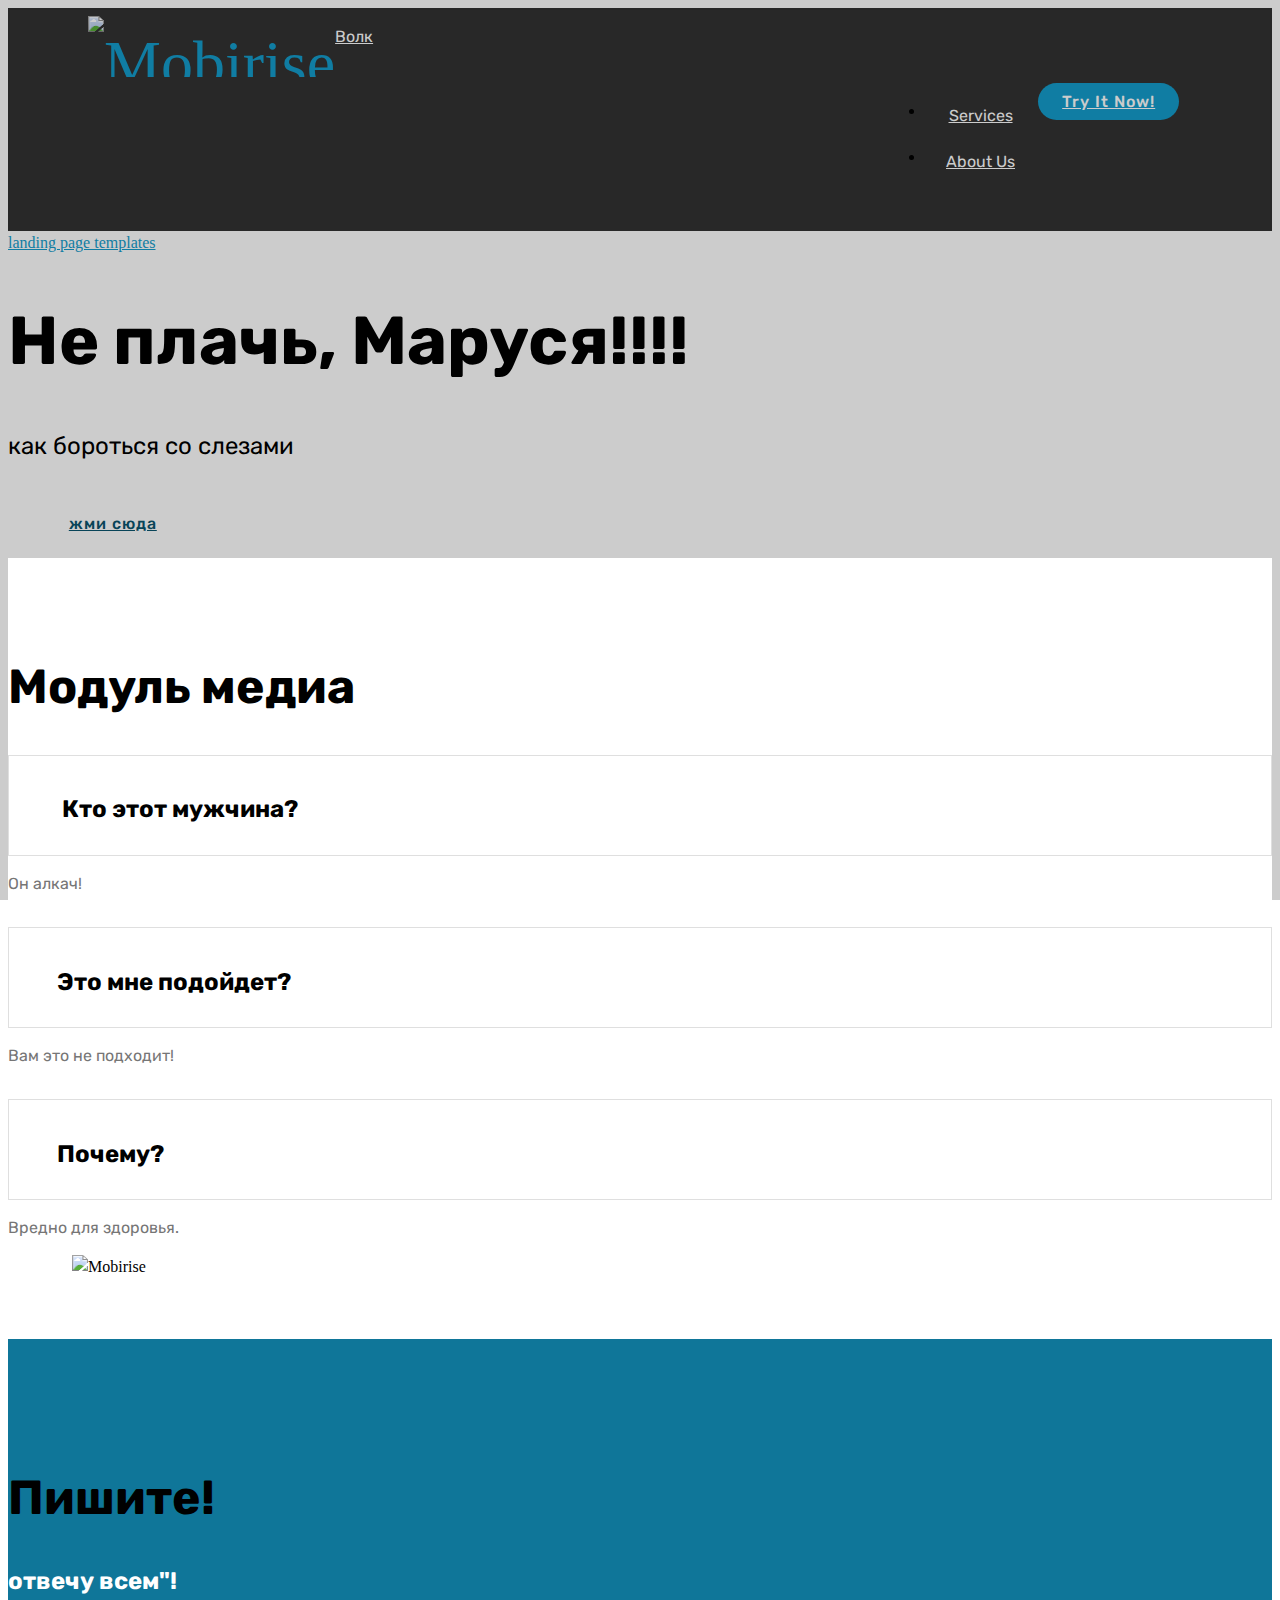
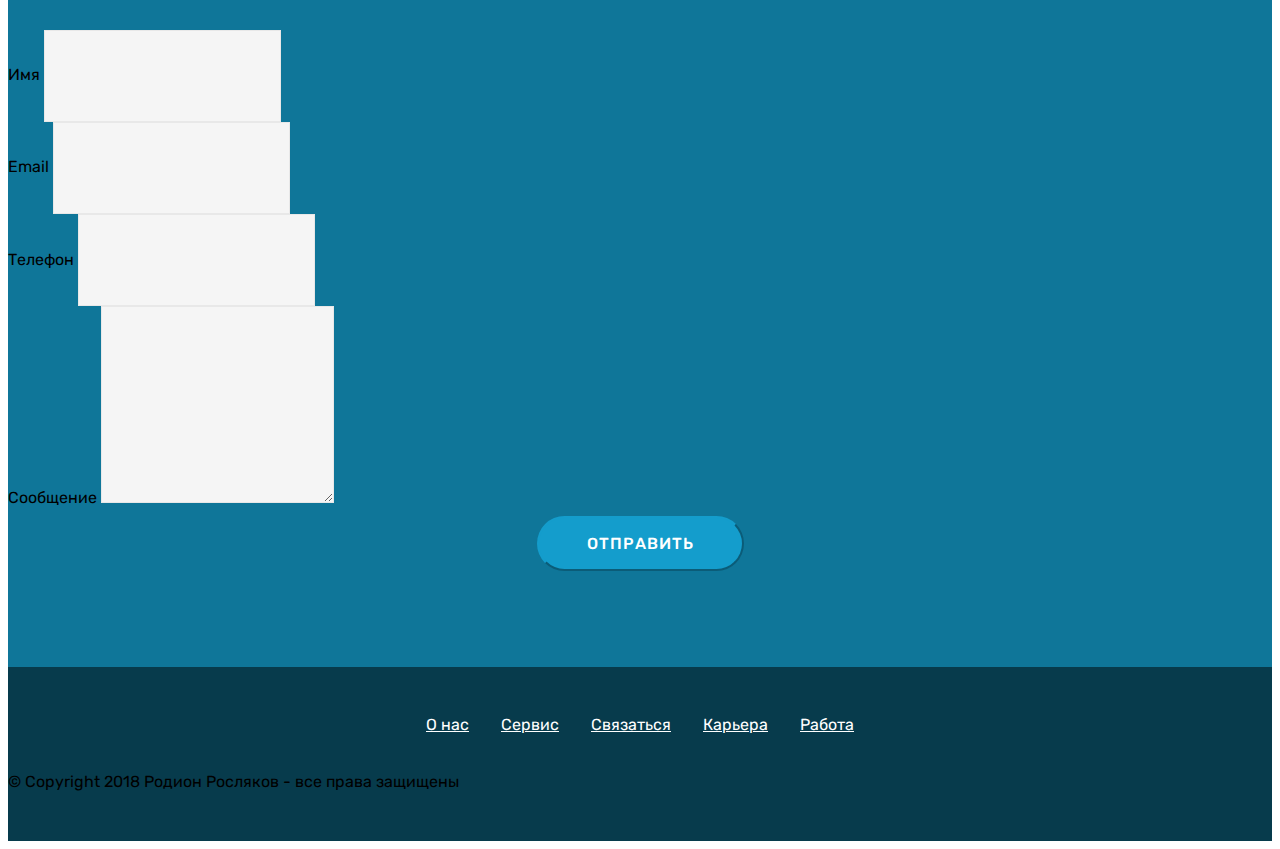
==== commit bef2909e: "create github pages" ====
--- a/index.html
+++ b/index.html
@@ -14,8 +14,8 @@
   <link rel="stylesheet" href="assets/bootstrap/css/bootstrap.min.css">
   <link rel="stylesheet" href="assets/bootstrap/css/bootstrap-grid.min.css">
   <link rel="stylesheet" href="assets/bootstrap/css/bootstrap-reboot.min.css">
+  <link rel="stylesheet" href="assets/dropdown/css/style.css">
   <link rel="stylesheet" href="assets/socicon/css/styles.css">
-  <link rel="stylesheet" href="assets/dropdown/css/style.css">
   <link rel="stylesheet" href="assets/theme/css/style.css">
   <link rel="stylesheet" href="assets/mobirise/css/mbr-additional.css" type="text/css">
   
@@ -68,7 +68,7 @@
     </nav>
 </section>
 
-<section class="engine"><a href="https://mobirise.me/t">amp template</a></section><section class="header6 cid-qQMGPAEyvx mbr-fullscreen mbr-parallax-background" id="header6-h">
+<section class="engine"><a href="https://mobirise.me/n">landing page templates</a></section><section class="header6 cid-qQMGPAEyvx mbr-fullscreen mbr-parallax-background" id="header6-h">
 
     
 
@@ -162,6 +162,59 @@
         </div>
 </section>
 
+<section class="mbr-section form1 cid-qQN16MgMGP" id="form1-p">
+
+    
+
+    
+    <div class="container">
+        <div class="row justify-content-center">
+            <div class="title col-12 col-lg-8">
+                <h2 class="mbr-section-title align-center pb-3 mbr-fonts-style display-2">
+                    Пишите!</h2>
+                <h3 class="mbr-section-subtitle align-center mbr-light pb-3 mbr-fonts-style display-5">
+                    отвечу всем"!</h3>
+            </div>
+        </div>
+    </div>
+    <div class="container">
+        <div class="row justify-content-center">
+            <div class="media-container-column col-lg-8" data-form-type="formoid">
+                    <div data-form-alert="" hidden="">Спасибо за заполнение анкеты!</div>
+            
+                    <form class="mbr-form" action="https://mobirise.com/" method="post" data-form-title="Mobirise Form"><input type="hidden" name="email" data-form-email="true" value="pnuzCj4+5CfsrDeylOPXXxSzGTC00lGUNh/tno5GiHilBDap+rtotTSp0/OerSErPZmDjHUwQvfZf0P7phT8X5JOtD7IHXd0w2HpTTzXwjl5TgnuFUqioJdnonPJqtW2" data-form-field="Email">
+                        <div class="row row-sm-offset">
+                            <div class="col-md-4 multi-horizontal" data-for="name">
+                                <div class="form-group">
+                                    <label class="form-control-label mbr-fonts-style display-7" for="name-form1-p">Имя</label>
+                                    <input type="text" class="form-control" name="name" data-form-field="Name" required="" id="name-form1-p">
+                                </div>
+                            </div>
+                            <div class="col-md-4 multi-horizontal" data-for="email">
+                                <div class="form-group">
+                                    <label class="form-control-label mbr-fonts-style display-7" for="email-form1-p">Email</label>
+                                    <input type="email" class="form-control" name="email" data-form-field="Email" required="" id="email-form1-p">
+                                </div>
+                            </div>
+                            <div class="col-md-4 multi-horizontal" data-for="phone">
+                                <div class="form-group">
+                                    <label class="form-control-label mbr-fonts-style display-7" for="phone-form1-p">Телефон</label>
+                                    <input type="tel" class="form-control" name="phone" data-form-field="Phone" id="phone-form1-p">
+                                </div>
+                            </div>
+                        </div>
+                        <div class="form-group" data-for="message">
+                            <label class="form-control-label mbr-fonts-style display-7" for="message-form1-p">Сообщение</label>
+                            <textarea type="text" class="form-control" name="message" rows="7" data-form-field="Message" id="message-form1-p"></textarea>
+                        </div>
+            
+                        <span class="input-group-btn"><button href="" type="submit" class="btn btn-primary btn-form display-4">ОТПРАВИТЬ</button></span>
+                    </form>
+            </div>
+        </div>
+    </div>
+</section>
+
 <section once="" class="cid-qQN0C2gC2L" id="footer7-o">
 
     
@@ -209,18 +262,6 @@
                         <a href="https://www.youtube.com/c/mobirise" target="_blank">
                             <span class="socicon-youtube socicon mbr-iconfont mbr-iconfont-social"></span>
                         </a>
-                    </div><div class="soc-item">
-                        <a href="https://instagram.com/mobirise" target="_blank">
-                            <span class="socicon-instagram socicon mbr-iconfont mbr-iconfont-social"></span>
-                        </a>
-                    </div><div class="soc-item">
-                        <a href="https://plus.google.com/u/0/+Mobirise" target="_blank">
-                            <span class="socicon-googleplus socicon mbr-iconfont mbr-iconfont-social"></span>
-                        </a>
-                    </div><div class="soc-item">
-                        <a href="https://www.behance.net/Mobirise" target="_blank">
-                            <span class="socicon-behance socicon mbr-iconfont mbr-iconfont-social"></span>
-                        </a>
                     </div></div>
             </div>
             <div class="row row-copirayt">
@@ -238,11 +279,12 @@
   <script src="assets/tether/tether.min.js"></script>
   <script src="assets/bootstrap/js/bootstrap.min.js"></script>
   <script src="assets/smoothscroll/smooth-scroll.js"></script>
+  <script src="assets/dropdown/js/script.min.js"></script>
   <script src="assets/touchswipe/jquery.touch-swipe.min.js"></script>
   <script src="assets/parallax/jarallax.min.js"></script>
   <script src="assets/mbr-switch-arrow/mbr-switch-arrow.js"></script>
-  <script src="assets/dropdown/js/script.min.js"></script>
   <script src="assets/theme/js/script.js"></script>
+  <script src="assets/formoid/formoid.min.js"></script>
   
   
 </body>
--- a/assets/mobirise/css/mbr-additional.css
+++ b/assets/mobirise/css/mbr-additional.css
@@ -1815,10 +1815,37 @@
     padding-left: 4rem;
   }
 }
+.cid-qQN16MgMGP {
+  padding-top: 90px;
+  padding-bottom: 90px;
+  background-color: #0f7699;
+}
+.cid-qQN16MgMGP .title {
+  margin-bottom: 2rem;
+}
+.cid-qQN16MgMGP .mbr-section-subtitle {
+  color: #ffffff;
+}
+.cid-qQN16MgMGP a:not([href]):not([tabindex]) {
+  color: #fff;
+  border-radius: 3px;
+}
+.cid-qQN16MgMGP a.btn-white:not([href]):not([tabindex]) {
+  color: #333;
+}
+.cid-qQN16MgMGP .multi-horizontal {
+  flex-grow: 1;
+  -webkit-flex-grow: 1;
+  max-width: 100%;
+}
+.cid-qQN16MgMGP .input-group-btn {
+  display: block;
+  text-align: center;
+}
 .cid-qQN0C2gC2L {
   padding-top: 30px;
   padding-bottom: 30px;
-  background-color: #2e2e2e;
+  background-color: #073b4c;
 }
 .cid-qQN0C2gC2L .row-links {
   width: 100%;
